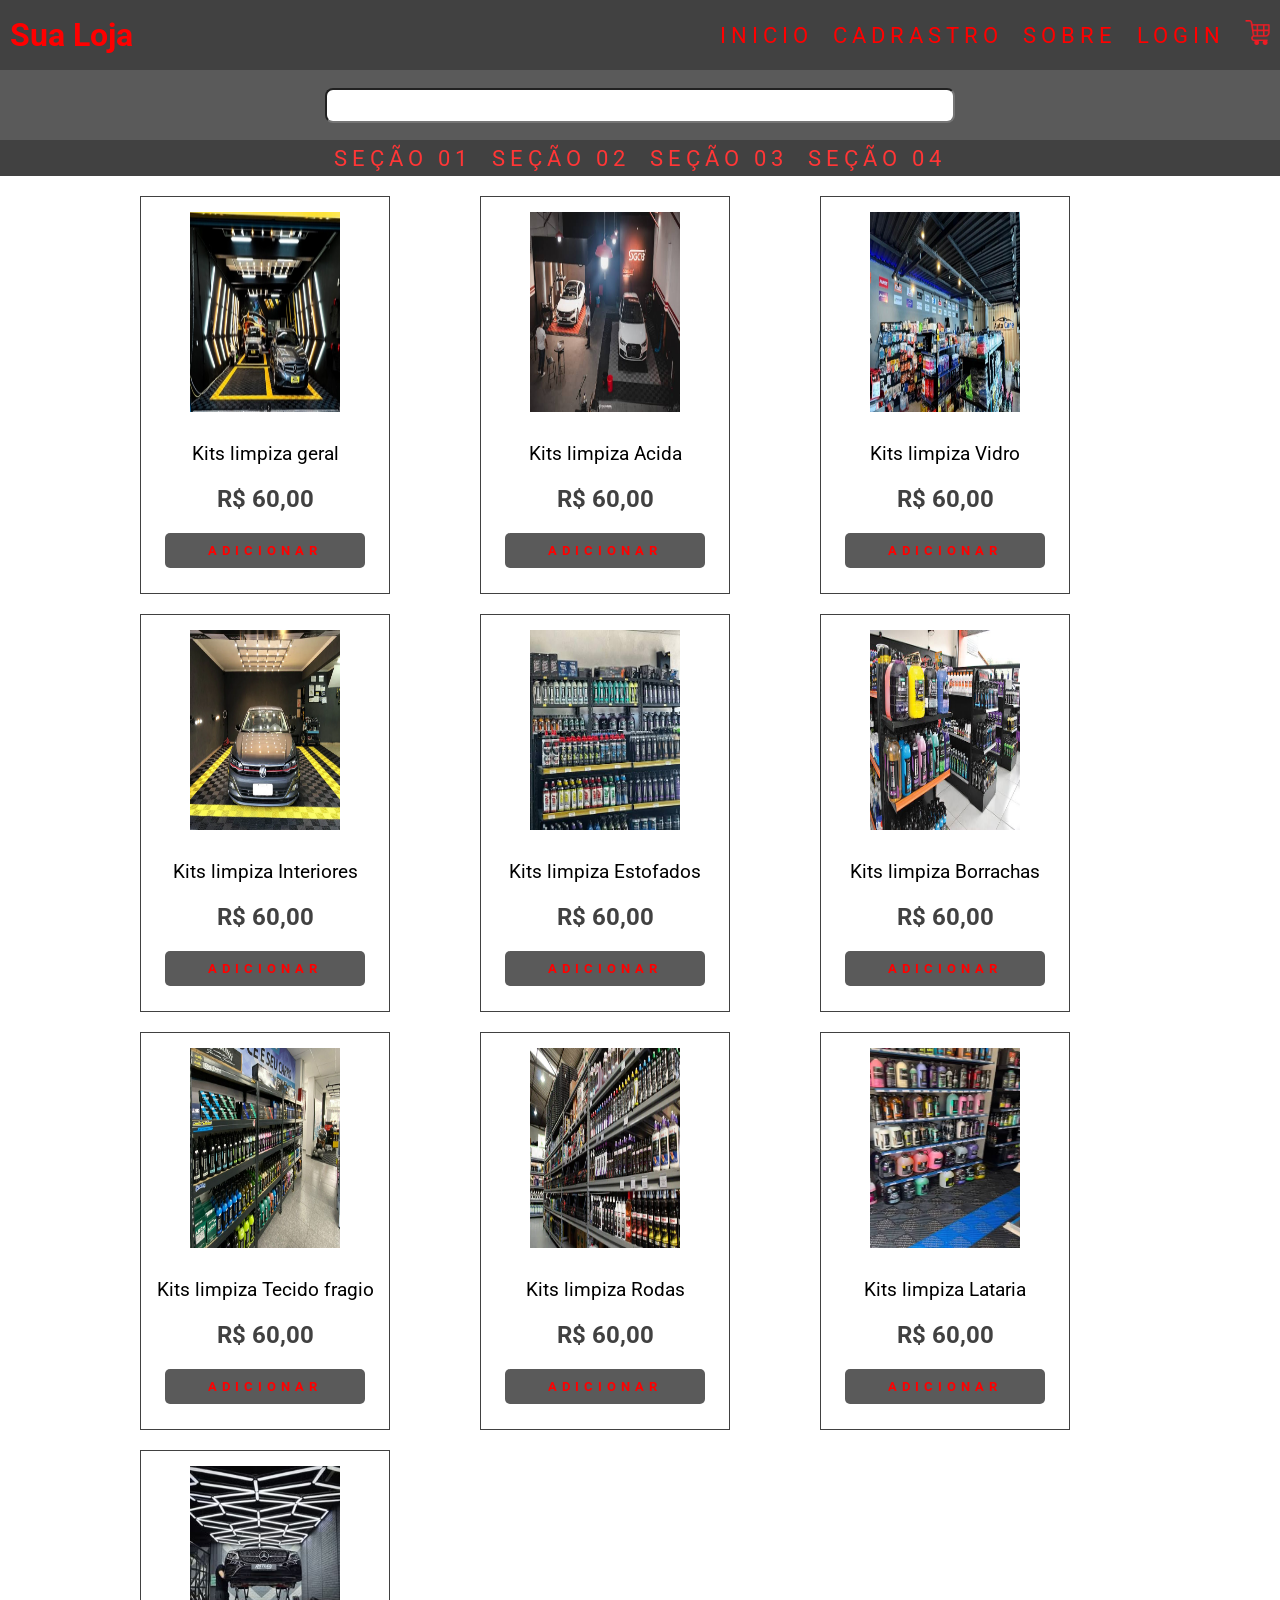
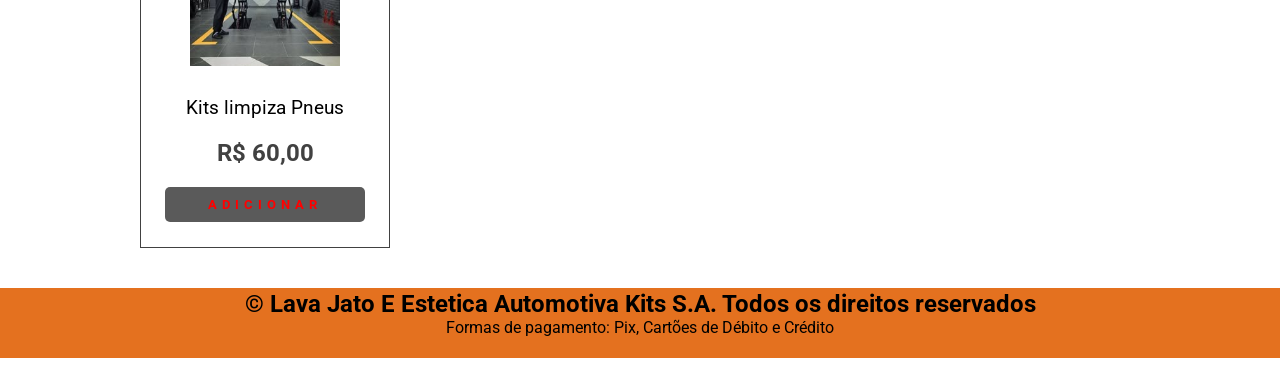
==== index.html @ 0b23d077 "scrpt add ao index.html" ====
<!DOCTYPE html>
<html lang="pt-br">
<head>
    <meta charset="UTF-8">
    <meta name="viewport" content="width=device-width, initial-scale=1.0">
    <title>Lava Jato E Estetica Automotiva Kits S.A.</title>
    <link rel="stylesheet" href="css/style_estrutura_paginas.css".css">
    <script type="module" src="/js/lista_produos.js"></script>
    <link rel="shortcut icon" href="/imagens/icones/favicon.ico" type="image/x-icon">

</head>
<body>
        <main id="geral">
          <header id="cabecalho">
            <div id="logo">
                <h1>Sua Loja</h1>
            </div>


            <nav id="menu">
                <ul>
                    <li> <a href="index.html" class="links"> Inicio </a> </li> 
                    <li> <a href="paginas/cadastro.html" class="links"> Cadrastro </a> </li>
                    <li> <a href="paginas/sobre.html" class="links"> Sobre </a> </li>
                    <li> <a href="paginas/login.html" class="links"> Login </a> </li>
                    <li> <a href="paginas/carrinho.html" class="links"><img src="/imagens/icones/carinho.png" alt="Carrinho"></a> </li>
                </ul>
            </nav>
      </header>

      <section id="pesquisa" aria-placeholder="Pesquisa">
        <input type="text" name="pesquisa" id="pesquisa" class="input-pesquisa">

      </section>

      <section id="secoes-produtos">

        <div id="secoes">
        <li><a href="" class="lnk-secoes">Seção 01</a></li>
        <li><a href="" class="lnk-secoes">Seção 02</a></li>
        <li><a href="" class="lnk-secoes">Seção 03</a></li>
        <li><a href="" class="lnk-secoes">Seção 04</a></li>

        </div>

      </section>


      <section id="cards">
        
        <div class="card">
            <img src="imagens/Estica-automotia02.jpg" alt="produtos01">
            <p>Kits limpiza geral</p>
            <h2>R$ 60,00</h2>
            <button class="btn-add">Adicionar</button>
        </div>

        <div class="card">
            <img src="imagens/Estica-automotia03.jpg" alt="produtos02">
            <p>Kits limpiza Acida</p>
            <h2>R$ 60,00</h2>
            <button class="btn-add">Adicionar</button>
        </div>

        <div class="card">
            <img src="imagens/Estica-automotia04.jpg" alt="produtos03">
            <p>Kits limpiza Vidro</p>
            <h2>R$ 60,00</h2>
            <button class="btn-add">Adicionar</button>
        </div>

        <div class="card">
            <img src="imagens/Estica-automotia05.jpg" alt="produtos04">
            <p>Kits limpiza Interiores</p>
            <h2>R$ 60,00</h2>
            <button class="btn-add">Adicionar</button>
        </div>

        <div class="card">
            <img src="imagens/Estica-automotia06.jpg" alt="produtos05">
            <p>Kits limpiza Estofados</p>
            <h2>R$ 60,00</h2>
            <button class="btn-add">Adicionar</button>
        </div>

        <div class="card">
            <img src="imagens/Estica-automotia07.jpg" alt="produtos06">
            <p>Kits limpiza Borrachas</p>
            <h2>R$ 60,00</h2>
            <button class="btn-add">Adicionar</button>
        </div>

        <div class="card">
            <img src="imagens/Estica-automotia08.jpg" alt="produtos07">
            <p>Kits limpiza Tecido fragio</p>
            <h2>R$ 60,00</h2>
            <button class="btn-add">Adicionar</button>
        </div>

        <div class="card">
            <img src="imagens/Estica-automotia09.jpg" alt="produtos08">
            <p>Kits limpiza Rodas</p>
            <h2>R$ 60,00</h2>
            <button class="btn-add">Adicionar</button>
        </div>

        <div class="card">
            <img src="imagens/Estica-automotia010.jpg" alt="produtos09">
            <p>Kits limpiza Lataria</p>
            <h2>R$ 60,00</h2>
            <button class="btn-add">Adicionar</button>
        </div>

        <div class="card">
            <img src="imagens/Estica-automotia011.jpg" alt="produtos010">
            <p>Kits limpiza Pneus</p>
            <h2>R$ 60,00</h2>
            <button class="btn-add">Adicionar</button>
        </div>

      </section>

      <footer id="rodape">
      <h2>&copy Lava Jato E Estetica Automotiva Kits S.A. Todos os direitos reservados</h2>
      <p>Formas de pagamento: Pix, Cartões de Débito e Crédito</p>
      <h4>(Não é um laranja hehehe >;D)</h4>
    </footer>

        </main>
</body>
</html>
---- css/style_estrutura_paginas.css ----
@import url('https://fonts.googleapis.com/css2?family=Roboto:ital,wght@0,100..900;1,100..900&display=swap');

/*DEFINI AS CONFIGURAÇÕES DE ELEMENTOS DE TODAS AS PAGINAS*/
*{
    margin: 0px;
    padding: 0px;
    box-sizing: border-box;
    font-family: roboto;
}

/*CRIANDO VARIAVEIS*/
:root{
    --cor01: #FF0000;
    --cor02: #414141;
    --cor03: #5a5a5a;
    --cor04: #0000ff;
    --branca: #ffffff;
}

/*FORMATANDO O A TAG main PELO ID geral*/
#geral{
    margin: 0px;
    margin-right: 5px;
    display: flex;
    flex-direction: column;
    align-items: center;
    justify-content: center;
    width: 100%;
}

/*FORMATANDO CABEÇALHO*/
#cabecalho{
    display: flex;
    justify-content: space-between;
    align-items: center;

    width: 100%;
    height: 70px;
    padding: 10px 10px;

    background-color: var(--cor02);
    color: rgb(255, 0, 0);
}

/*CONFIGURANDO MENU NA HORIZONTAL*/
#menu ul,
#secoes-produtos{
    display: flex;
    justify-content: center;
    align-items: center;
    gap: 20px;

    width: 100%;

    list-style: none;
    color: rgb(255, 0, 0);
}

#menu ul img{
    width: 25px;
    height: 25px;
}

/*FORMATANDO A SECTION pesquisa*/
#pesquisa{
    display: flex;
    justify-content: center;
    align-items: center;

    width: 100%;
    height: 70px;

    background-color: var(--cor03);
}

#pesquisa input{
    width: 630px;
    height: 35px;
    padding: 10px;

    background-color: var(--branca);
    border-radius: 8px;
    font-size: 1.4em;
}

#pesquisa input::placeholder{
    font-size: 1.3em;
    font-style: italic;
    color: var(--cor02);
}

/*FORMATANDO SEÇÕES*/
#secoes{
    display: flex;
    flex-wrap: wrap;
    justify-content: center;
    align-items: center;
    gap: 20px;

    min-width: 100px;
    width: 100%;
    height: 100%;

    margin: 0px 0px;
    padding: 5px;

    background-color: var(--cor02);
}

/*FORMATANDO OS CARDS*/
#cards{
    display: grid;
    grid-template-columns: repeat(auto-fit,minmax(250px, 1fr));
    gap: 20px;

    width: 1000px;
    min-height: 800px;
    margin: 20px 0px;
}

.card{
    display: flex;
    flex-direction: column;
    align-items: center;
    justify-content: center;

    width: 250px;
    min-height: 350px;
    padding: 5px;

    border: 1px solid var(--cor02);
}

.card img{
    width: 150px;
    height: 200px;
    margin: 10px 0px;
}

.card p{
    font-size: 1.2em;
    margin: 20px 0px;
}

.card h2{
    color: var(--cor02);
}

.card button{
    width: 200px;
    height: 35px;
    margin: 20px;

    border: none;
    border-radius: 5px;

    background-color: var(--cor03);
    color: var(--cor01);

    text-transform: uppercase;
    letter-spacing: 5px;
    font-weight: bold;
    cursor: pointer;
}

.card:hover{
    transform: translateY(-5px);
}

/*FORMATANDO O RODAPÉ*/
#rodape{
    display: flex;
    flex-direction: column;
    align-items: center;
    justify-content: center;

    width: 100%;
    height: 70px;

    margin: 20px 0px;
    padding: 10px;

    background-color: rgb(228, 113, 31);
}

/*FORMATANDO Os LINKS*/
#menu .links:link,
#secoes .lnk-secoes:link{
    font-size: 1.4em;
    text-transform: uppercase;
    letter-spacing: 5px;
    text-decoration: none;
    color: #FF0000;
}

#menu .links:visited,
#menu .links:active,
#secoes .lnk-secoes:visited,
#secoes .lnk-secoes:active{
    color: #ff3636;
}

#menu .links:hover,
#secoes .lnk-secoes:hover{
    font-size: 1.6em;
    text-transform: uppercase;
    letter-spacing: 5px;
    text-decoration: none;
    color: #a10808;
}

footer h4{
    color: rgba(255, 255, 255, 0);
}

footer h4:hover{
    color: black;
}
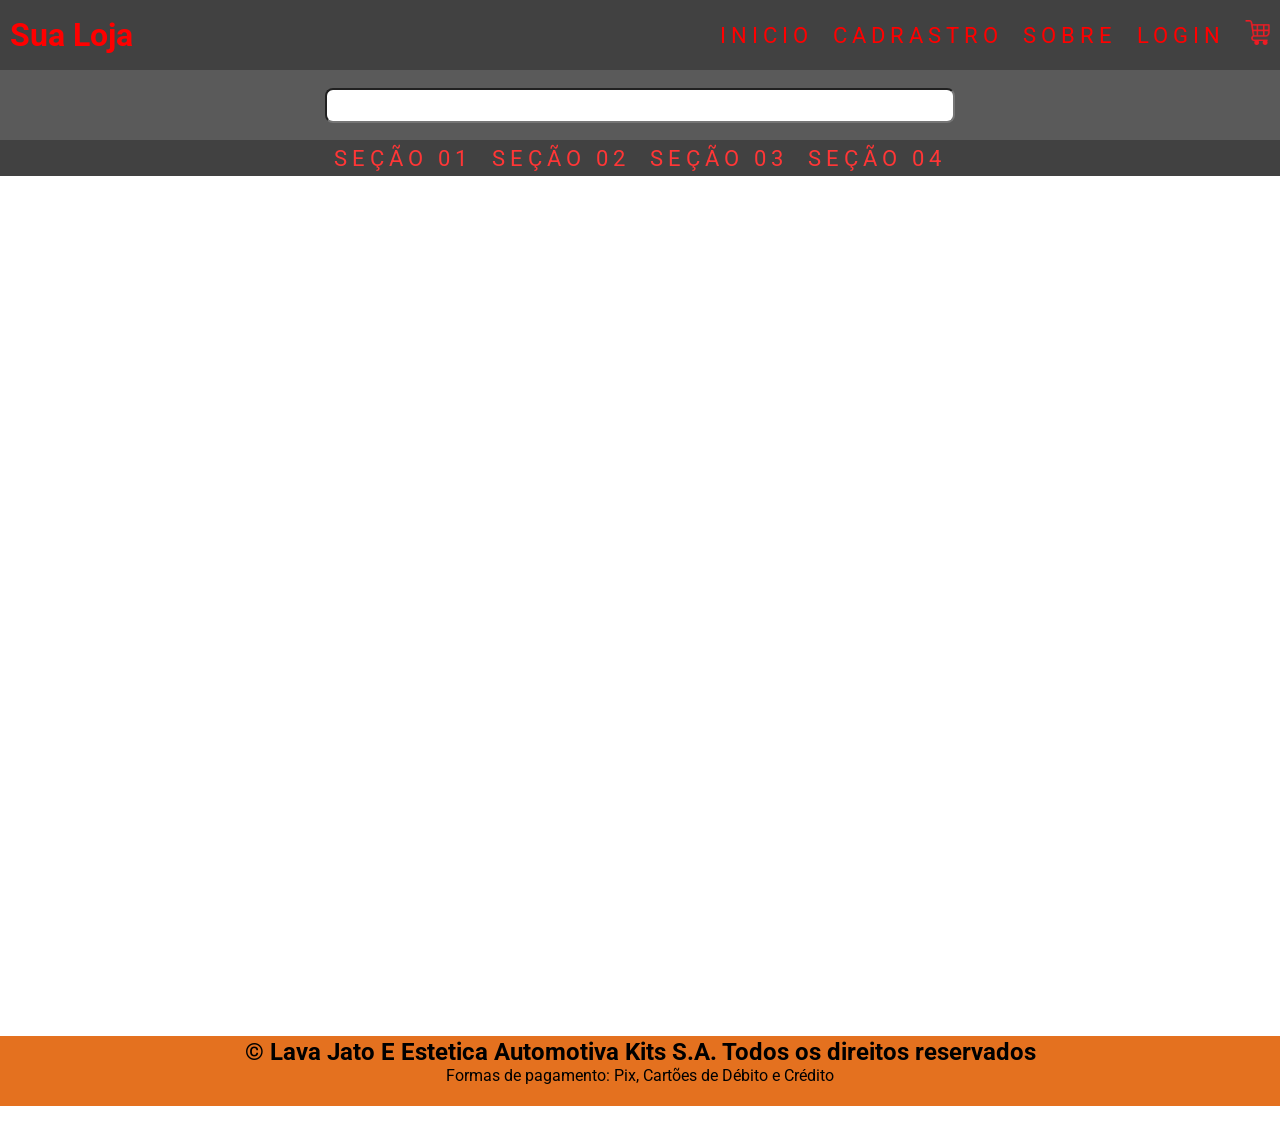
==== commit a21f0953: "tem que concertar muita coisa (erros do google e sincronizar as imagens" ====
--- a/index.html
+++ b/index.html
@@ -5,7 +5,7 @@
     <meta name="viewport" content="width=device-width, initial-scale=1.0">
     <title>Lava Jato E Estetica Automotiva Kits S.A.</title>
     <link rel="stylesheet" href="css/style_estrutura_paginas.css".css">
-    <script type="module" src="/js/lista_produos.js"></script>
+    <script type="module" src="js/produtos.js" defer></script>
     <link rel="shortcut icon" href="/imagens/icones/favicon.ico" type="image/x-icon">
 
 </head>
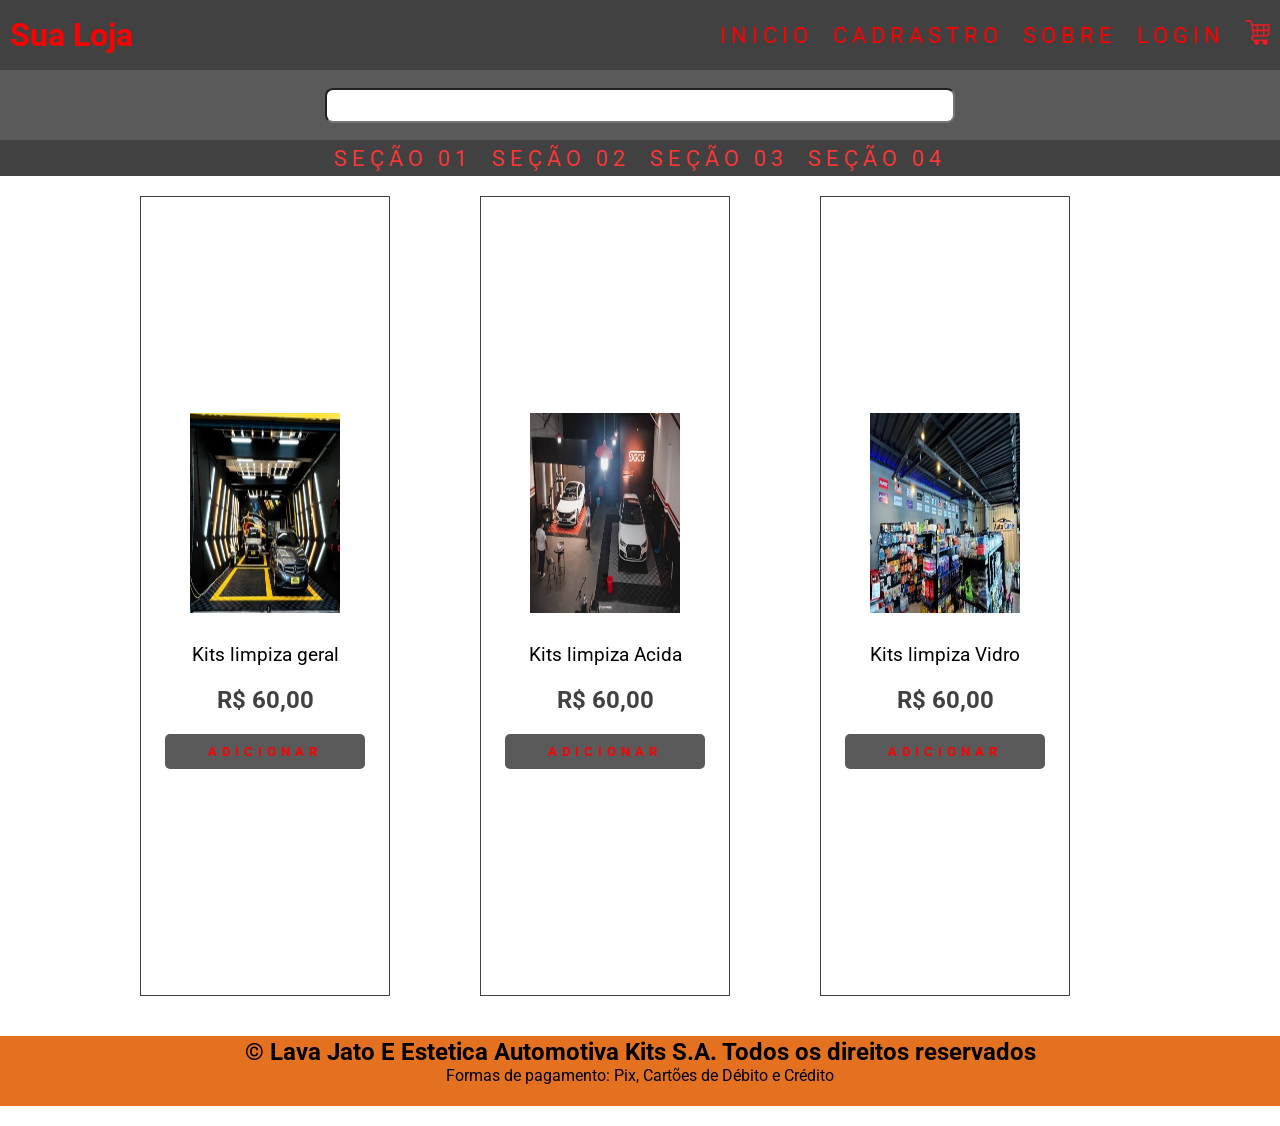
==== commit 661f428f: "filtro de seções em andamanto" ====
--- a/index.html
+++ b/index.html
@@ -69,55 +69,6 @@
             <button class="btn-add">Adicionar</button>
         </div>
 
-        <div class="card">
-            <img src="imagens/Estica-automotia05.jpg" alt="produtos04">
-            <p>Kits limpiza Interiores</p>
-            <h2>R$ 60,00</h2>
-            <button class="btn-add">Adicionar</button>
-        </div>
-
-        <div class="card">
-            <img src="imagens/Estica-automotia06.jpg" alt="produtos05">
-            <p>Kits limpiza Estofados</p>
-            <h2>R$ 60,00</h2>
-            <button class="btn-add">Adicionar</button>
-        </div>
-
-        <div class="card">
-            <img src="imagens/Estica-automotia07.jpg" alt="produtos06">
-            <p>Kits limpiza Borrachas</p>
-            <h2>R$ 60,00</h2>
-            <button class="btn-add">Adicionar</button>
-        </div>
-
-        <div class="card">
-            <img src="imagens/Estica-automotia08.jpg" alt="produtos07">
-            <p>Kits limpiza Tecido fragio</p>
-            <h2>R$ 60,00</h2>
-            <button class="btn-add">Adicionar</button>
-        </div>
-
-        <div class="card">
-            <img src="imagens/Estica-automotia09.jpg" alt="produtos08">
-            <p>Kits limpiza Rodas</p>
-            <h2>R$ 60,00</h2>
-            <button class="btn-add">Adicionar</button>
-        </div>
-
-        <div class="card">
-            <img src="imagens/Estica-automotia010.jpg" alt="produtos09">
-            <p>Kits limpiza Lataria</p>
-            <h2>R$ 60,00</h2>
-            <button class="btn-add">Adicionar</button>
-        </div>
-
-        <div class="card">
-            <img src="imagens/Estica-automotia011.jpg" alt="produtos010">
-            <p>Kits limpiza Pneus</p>
-            <h2>R$ 60,00</h2>
-            <button class="btn-add">Adicionar</button>
-        </div>
-
       </section>
 
       <footer id="rodape">
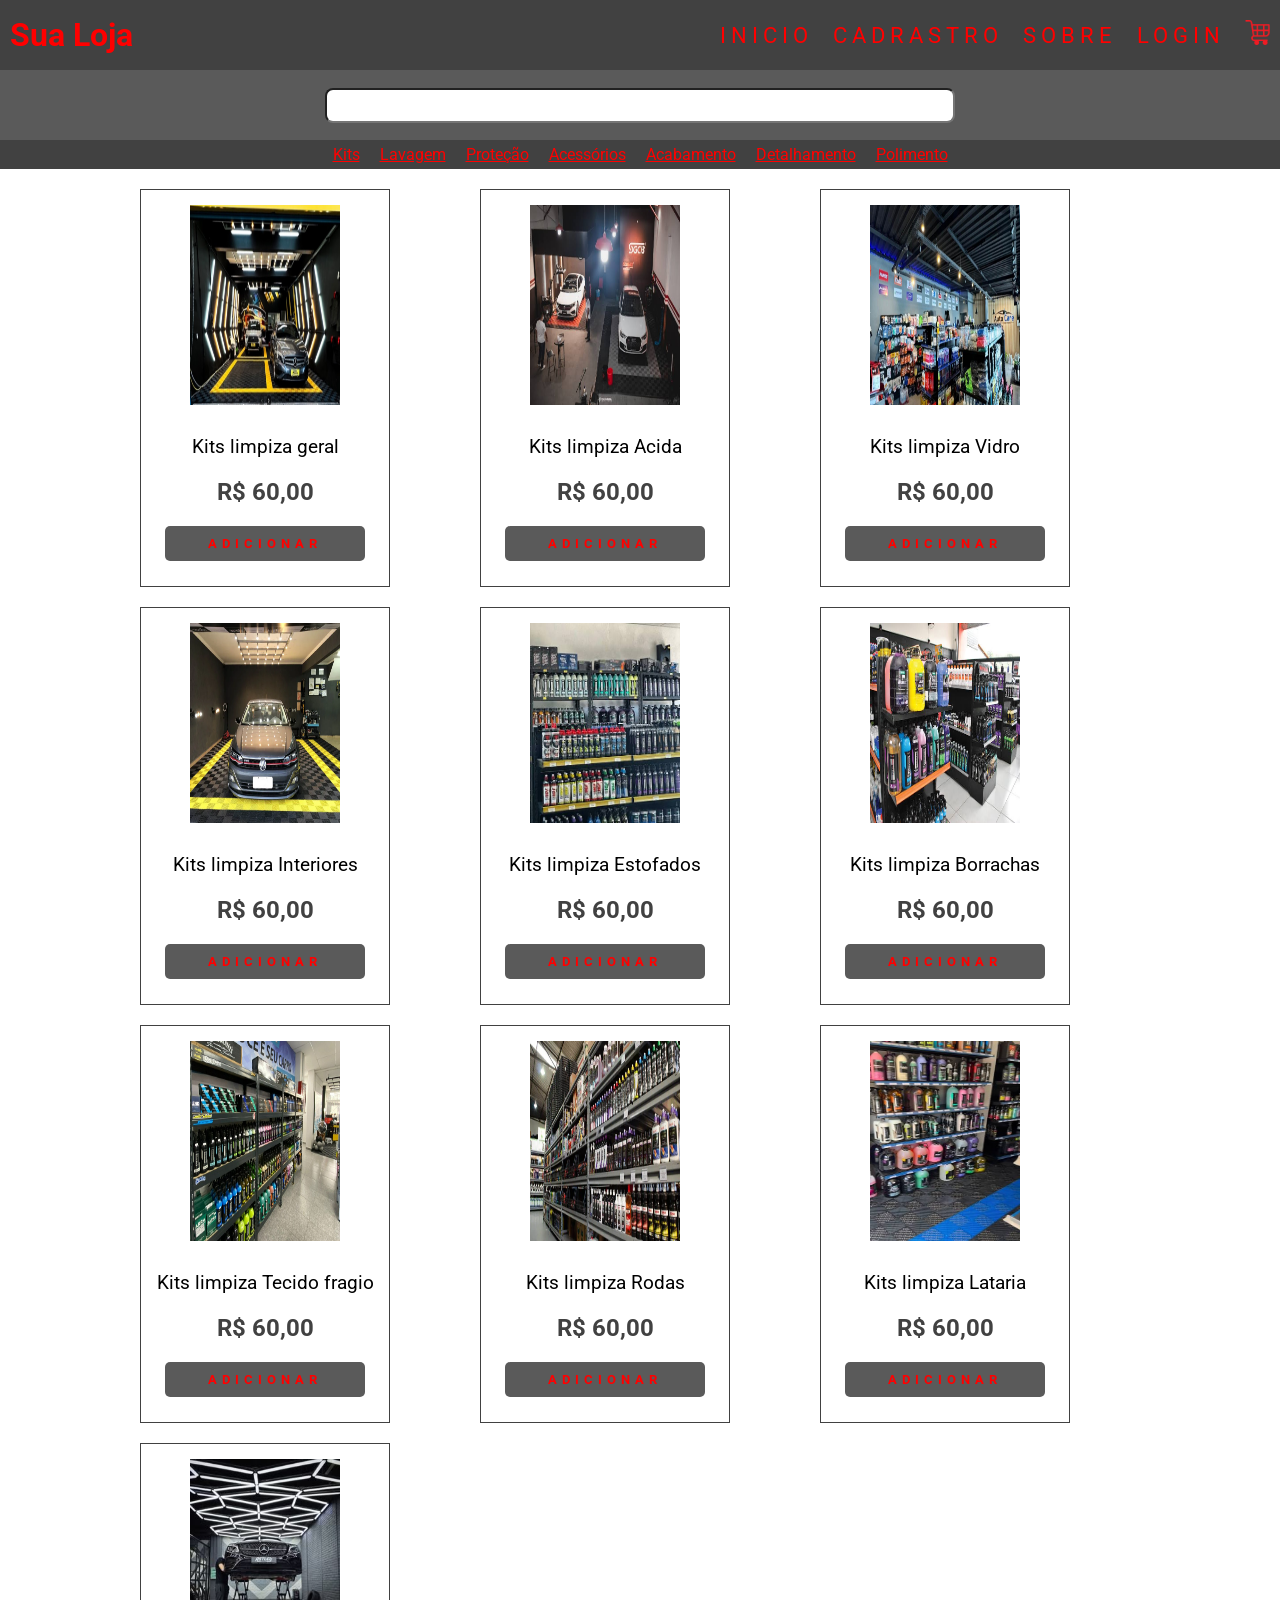
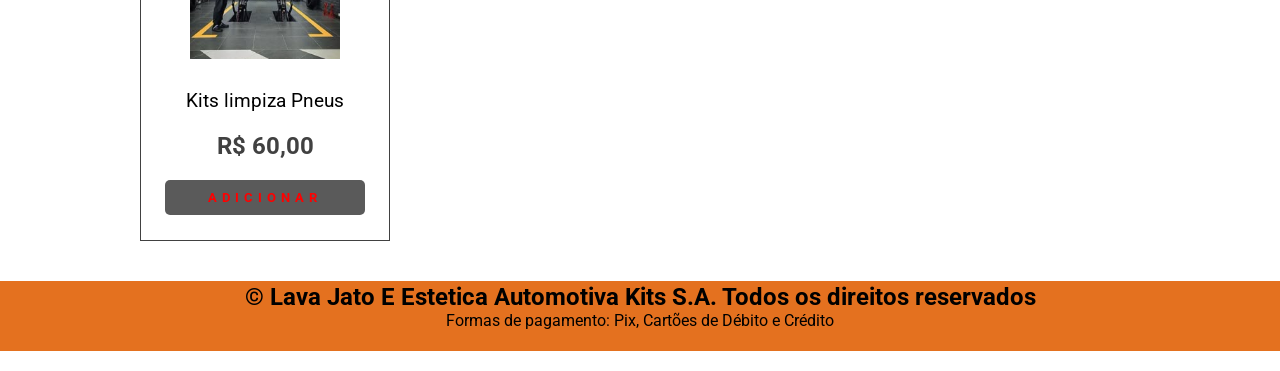
==== commit c3916d7a: "muita coisa consertada e seçoes funcinando quase 100%" ====
--- a/index.html
+++ b/index.html
@@ -4,7 +4,7 @@
     <meta charset="UTF-8">
     <meta name="viewport" content="width=device-width, initial-scale=1.0">
     <title>Lava Jato E Estetica Automotiva Kits S.A.</title>
-    <link rel="stylesheet" href="css/style_estrutura_paginas.css".css">
+    <link rel="stylesheet" href="css/style_estrutura_paginas.css">
     <script type="module" src="js/produtos.js" defer></script>
     <link rel="shortcut icon" href="/imagens/icones/favicon.ico" type="image/x-icon">
 
@@ -34,16 +34,15 @@
       </section>
 
       <section id="secoes-produtos">
-
-        <div id="secoes">
-        <li><a href="" class="lnk-secoes">Seção 01</a></li>
-        <li><a href="" class="lnk-secoes">Seção 02</a></li>
-        <li><a href="" class="lnk-secoes">Seção 03</a></li>
-        <li><a href="" class="lnk-secoes">Seção 04</a></li>
-
-        </div>
-
-      </section>
+        <ul id="secoes">
+    
+            <li><a href="" class="lnk-secoes">Seção 01</a></li>
+            <li><a href="" class="lnk-secoes">Seção 02</a></li>
+            <li><a href="" class="lnk-secoes">Seção 03</a></li>
+            <li><a href="" class="lnk-secoes">Seção 04</a></li>
+    
+        </ul>
+    </section>
 
 
       <section id="cards">
@@ -69,6 +68,55 @@
             <button class="btn-add">Adicionar</button>
         </div>
 
+        <div class="card">
+            <img src="imagens/Estica-automotia05.jpg" alt="produtos04">
+            <p>Kits limpiza Interiores</p>
+            <h2>R$ 60,00</h2>
+            <button class="btn-add">Adicionar</button>
+        </div>
+
+        <div class="card">
+            <img src="imagens/Estica-automotia06.jpg" alt="produtos05">
+            <p>Kits limpiza Estofados</p>
+            <h2>R$ 60,00</h2>
+            <button class="btn-add">Adicionar</button>
+        </div>
+
+        <div class="card">
+            <img src="imagens/Estica-automotia07.jpg" alt="produtos06">
+            <p>Kits limpiza Borrachas</p>
+            <h2>R$ 60,00</h2>
+            <button class="btn-add">Adicionar</button>
+        </div>
+
+        <div class="card">
+            <img src="imagens/Estica-automotia08.jpg" alt="produtos07">
+            <p>Kits limpiza Tecido fragio</p>
+            <h2>R$ 60,00</h2>
+            <button class="btn-add">Adicionar</button>
+        </div>
+
+        <div class="card">
+            <img src="imagens/Estica-automotia09.jpg" alt="produtos08">
+            <p>Kits limpiza Rodas</p>
+            <h2>R$ 60,00</h2>
+            <button class="btn-add">Adicionar</button>
+        </div>
+
+        <div class="card">
+            <img src="imagens/Estica-automotia010.jpg" alt="produtos09">
+            <p>Kits limpiza Lataria</p>
+            <h2>R$ 60,00</h2>
+            <button class="btn-add">Adicionar</button>
+        </div>
+
+        <div class="card">
+            <img src="imagens/Estica-automotia011.jpg" alt="produtos010">
+            <p>Kits limpiza Pneus</p>
+            <h2>R$ 60,00</h2>
+            <button class="btn-add">Adicionar</button>
+        </div>
+
       </section>
 
       <footer id="rodape">
--- a/css/style_estrutura_paginas.css
+++ b/css/style_estrutura_paginas.css
@@ -43,8 +43,7 @@
 }
 
 /*CONFIGURANDO MENU NA HORIZONTAL*/
-#menu ul,
-#secoes-produtos{
+#menu ul, #secoes-produtos{
     display: flex;
     justify-content: center;
     align-items: center;
@@ -91,7 +90,7 @@
 
 /*FORMATANDO SEÇÕES*/
 #secoes{
-    display: flex;
+    display:flex;
     flex-wrap: wrap;
     justify-content: center;
     align-items: center;
@@ -215,4 +214,41 @@
 
 footer h4:hover{
     color: black;
+}
+
+
+
+
+
+
+
+
+#secoes-produtos{
+        display:flex;
+    flex-wrap: wrap;
+    justify-content: center;
+    align-items: center;
+    gap: 20px;
+
+    min-width: 100px;
+    width: 100%;
+    height: 100%;
+
+    margin: 0px 0px;
+    padding: 5px;
+    list-style: none;
+    background-color: var(--cor02);
+}
+
+
+.lnk-secoes{
+    display: flex;
+    justify-content: center;
+    align-items: center;
+    gap: 20px;
+
+    width: 100%;
+
+    list-style: none;
+    color: rgb(255, 0, 0);
 }
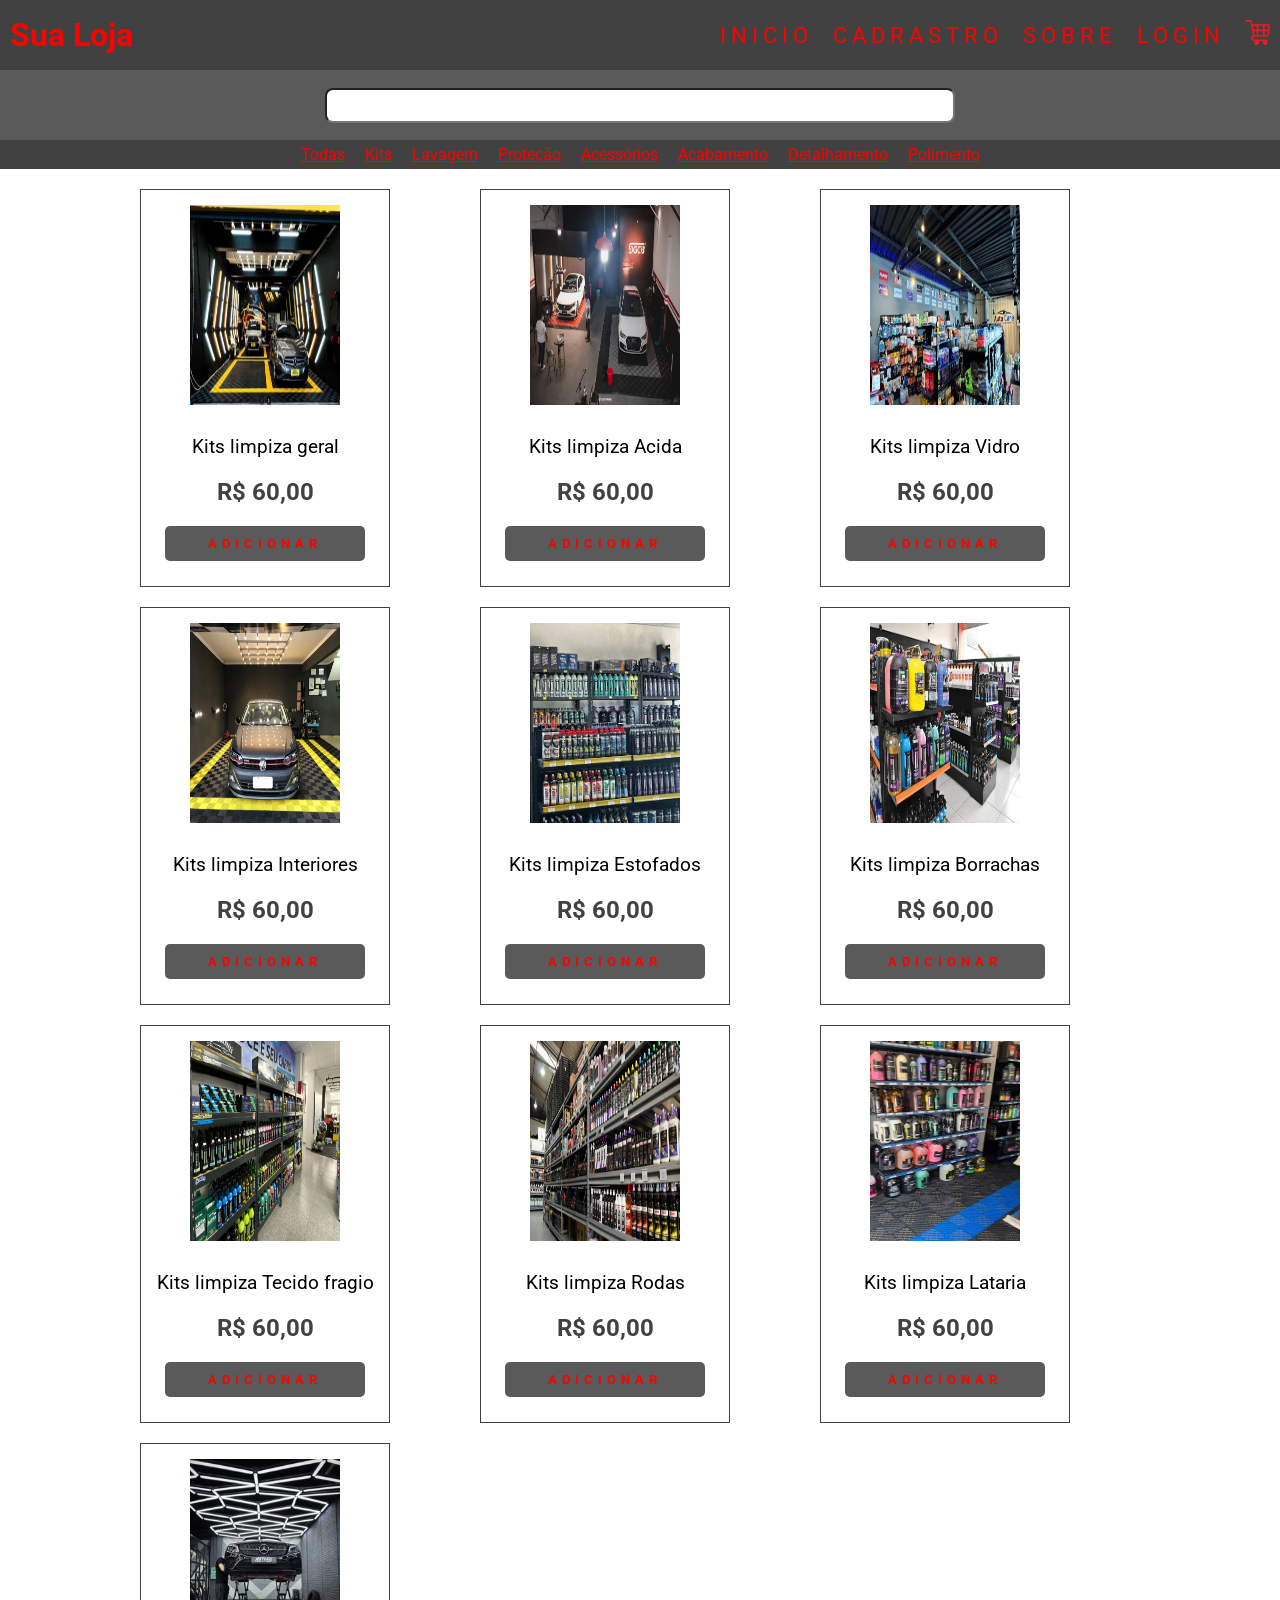
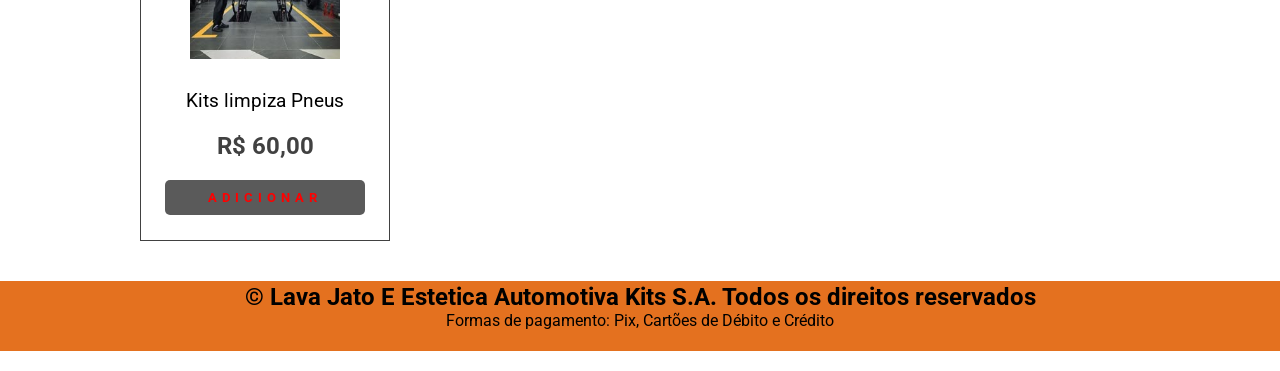
==== commit a7d720a8: "loja 99% pronta, falta o professor passar mais" ====
--- a/index.html
+++ b/index.html
@@ -33,15 +33,11 @@
 
       </section>
 
-      <section id="secoes-produtos">
-        <ul id="secoes">
+    <section id="secoes-produtos">
+
+        <li><a href="" class="lnk-secoes">Todas</a></li>
+
     
-            <li><a href="" class="lnk-secoes">Seção 01</a></li>
-            <li><a href="" class="lnk-secoes">Seção 02</a></li>
-            <li><a href="" class="lnk-secoes">Seção 03</a></li>
-            <li><a href="" class="lnk-secoes">Seção 04</a></li>
-    
-        </ul>
     </section>
 
 
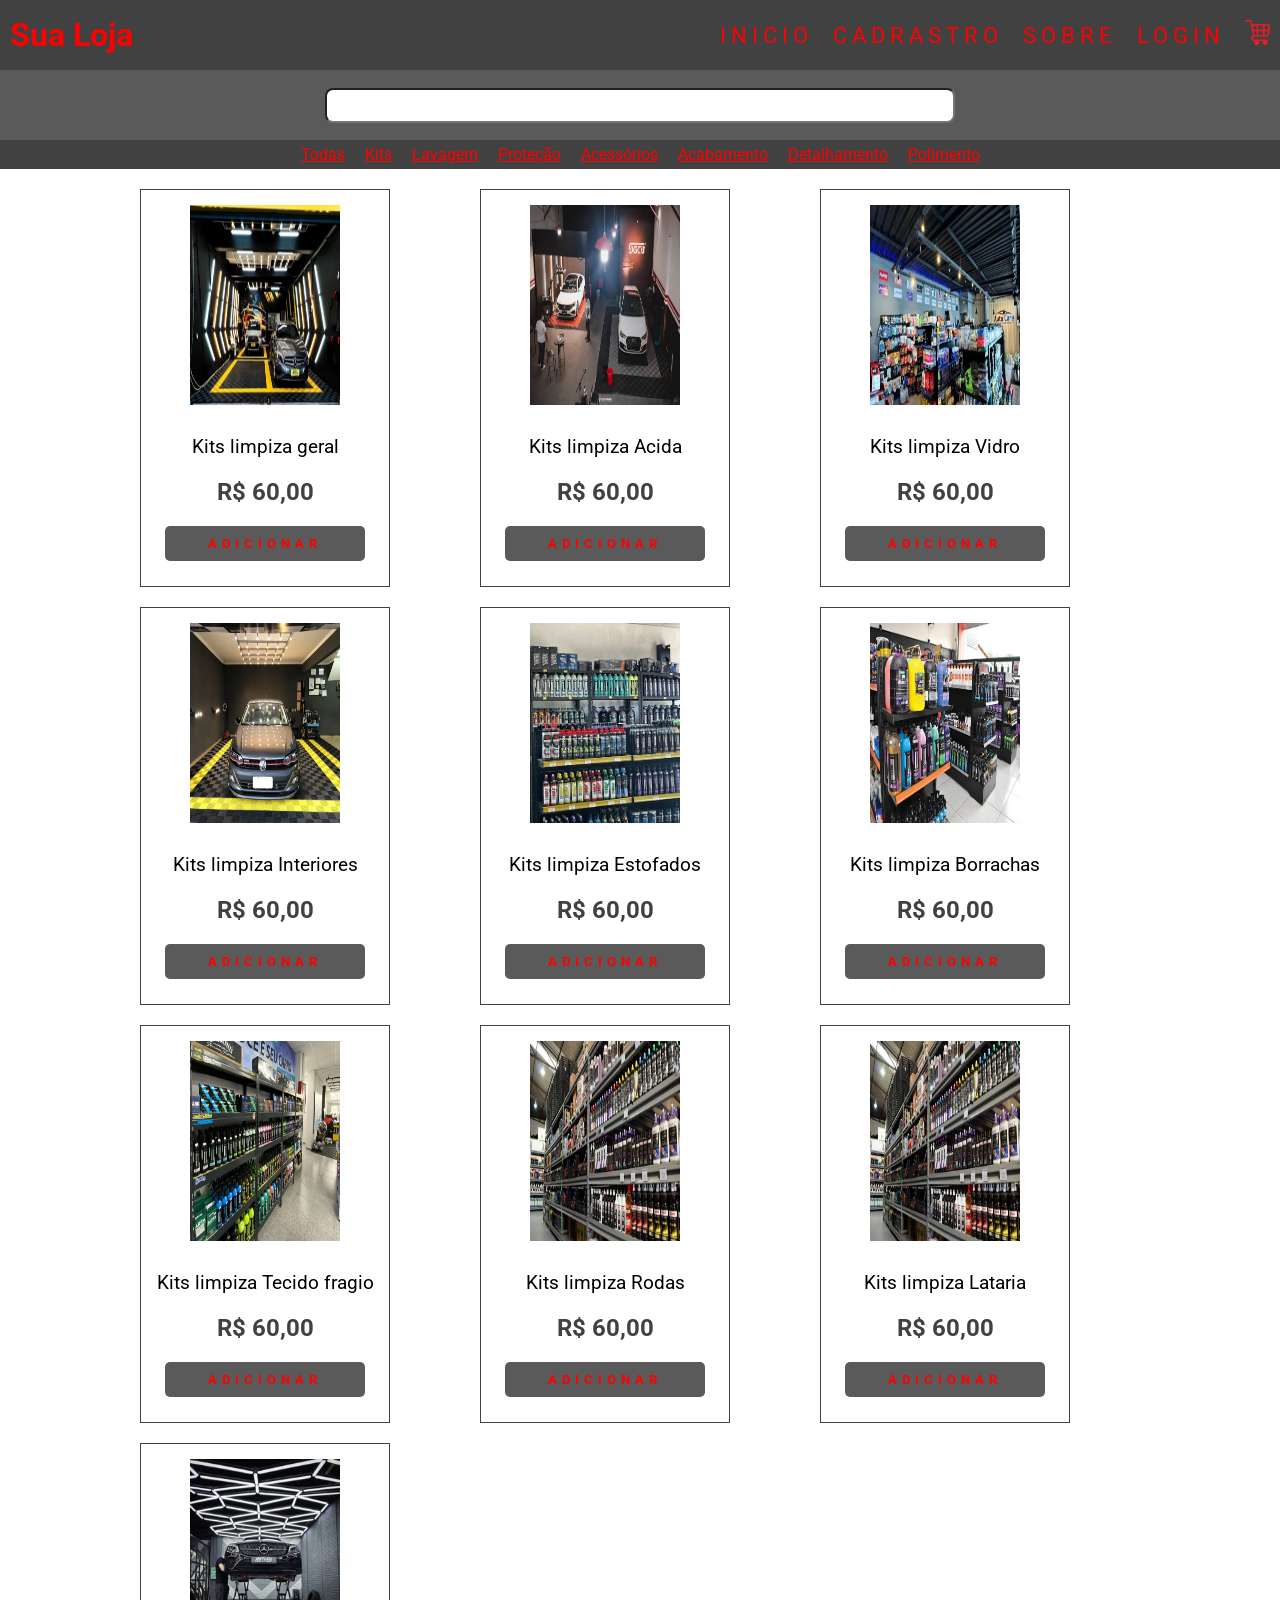
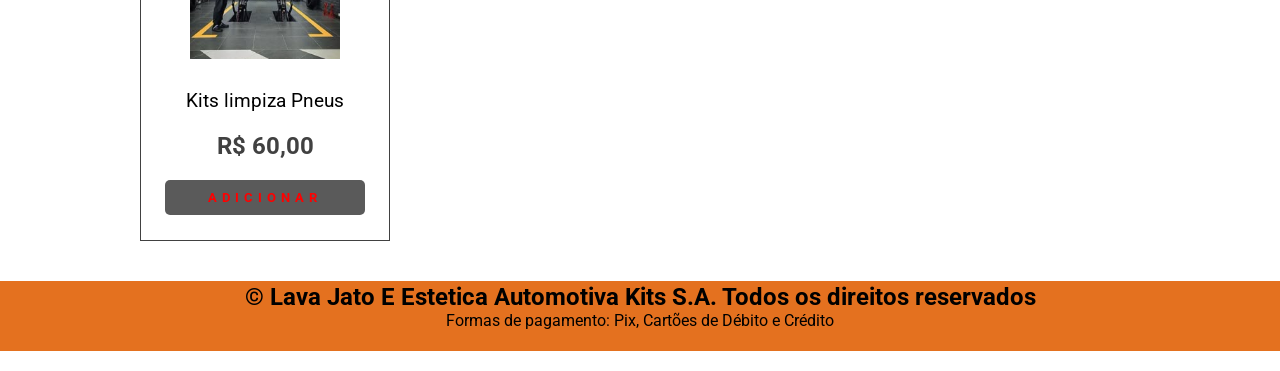
==== commit 618a2011: "arquivo carrinho.js criado" ====
--- a/index.html
+++ b/index.html
@@ -100,14 +100,14 @@
         </div>
 
         <div class="card">
-            <img src="imagens/Estica-automotia010.jpg" alt="produtos09">
+            <img src="imagens/Estica-automotia09.jpg" alt="produtos09">
             <p>Kits limpiza Lataria</p>
             <h2>R$ 60,00</h2>
             <button class="btn-add">Adicionar</button>
         </div>
 
         <div class="card">
-            <img src="imagens/Estica-automotia011.jpg" alt="produtos010">
+            <img src="imagens/Estica-automotia11.jpg" alt="produtos010">
             <p>Kits limpiza Pneus</p>
             <h2>R$ 60,00</h2>
             <button class="btn-add">Adicionar</button>
